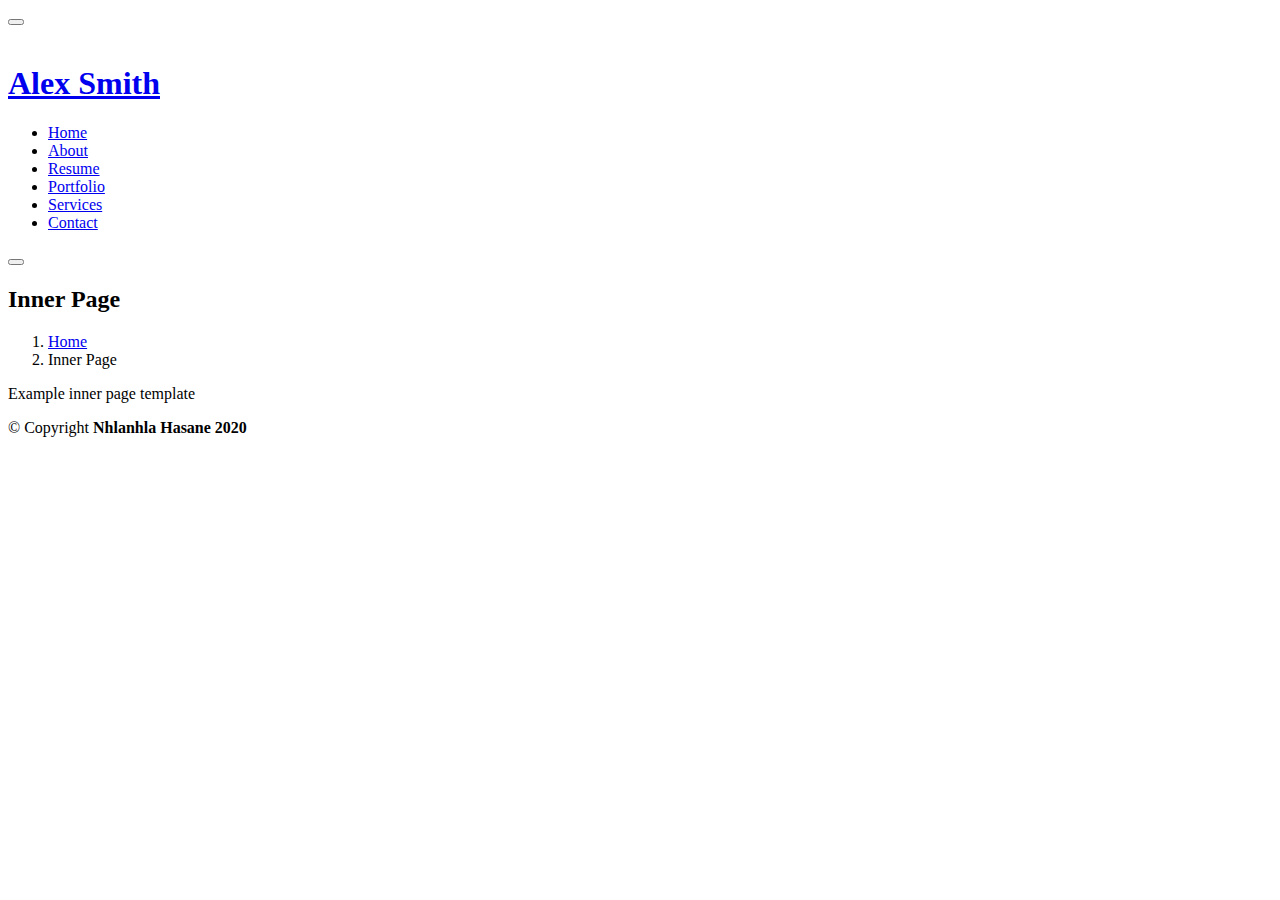
==== inner-page.html @ b312c9e6 "second commit" ====
<!DOCTYPE html>
<html lang="en">

<head>
  <meta charset="utf-8">
  <meta content="width=device-width, initial-scale=1.0" name="viewport">

  <title>Inner Page - nhlahla hasane Portfolio</title>
  <meta content="" name="description">
  <meta content="" name="keywords">

  <!-- Favicons -->
  <link href="assets/img/favicon.png" rel="icon">
  <link href="assets/img/apple-touch-icon.png" rel="apple-touch-icon">

  <!-- Google Fonts -->
  <link href="https://fonts.googleapis.com/css?family=Open+Sans:300,300i,400,400i,600,600i,700,700i|Raleway:300,300i,400,400i,500,500i,600,600i,700,700i|Poppins:300,300i,400,400i,500,500i,600,600i,700,700i" rel="stylesheet">

  <!-- Vendor CSS Files -->
  <link href="assets/vendor/bootstrap/css/bootstrap.min.css" rel="stylesheet">
  <link href="assets/vendor/icofont/icofont.min.css" rel="stylesheet">
  <link href="assets/vendor/boxicons/css/boxicons.min.css" rel="stylesheet">
  <link href="assets/vendor/venobox/venobox.css" rel="stylesheet">
  <link href="assets/vendor/owl.carousel/assets/owl.carousel.min.css" rel="stylesheet">
  <link href="assets/vendor/aos/aos.css" rel="stylesheet">

  <!-- Template Main CSS File -->
  <link href="assets/css/style.css" rel="stylesheet">


</head>

<body>

  <!-- ======= Mobile nav toggle button ======= -->
  <button type="button" class="mobile-nav-toggle d-xl-none"><i class="icofont-navigation-menu"></i></button>

  <!-- ======= Header ======= -->
  <header id="header">
    <div class="d-flex flex-column">

      <div class="profile">
        <img src="assets/img/profile-img.jpg" alt="" class="img-fluid rounded-circle">
        <h1 class="text-light"><a href="index.html">Alex Smith</a></h1>
        <div class="social-links mt-3 text-center">
          <a href="#" class="twitter"><i class="bx bxl-twitter"></i></a>
          <a href="#" class="facebook"><i class="bx bxl-facebook"></i></a>
          <a href="#" class="instagram"><i class="bx bxl-instagram"></i></a>
          <a href="#" class="google-plus"><i class="bx bxl-skype"></i></a>
          <a href="#" class="linkedin"><i class="bx bxl-linkedin"></i></a>
        </div>
      </div>

      <nav class="nav-menu">
        <ul>
          <li><a href="index.html"><i class="bx bx-home"></i> <span>Home</span></a></li>
          <li><a href="#about"><i class="bx bx-user"></i> <span>About</span></a></li>
          <li><a href="#resume"><i class="bx bx-file-blank"></i> <span>Resume</span></a></li>
          <li><a href="#portfolio"><i class="bx bx-book-content"></i> Portfolio</a></li>
          <li><a href="#services"><i class="bx bx-server"></i> Services</a></li>
          <li><a href="#contact"><i class="bx bx-envelope"></i> Contact</a></li>

        </ul>
      </nav><!-- .nav-menu -->
      <button type="button" class="mobile-nav-toggle d-xl-none"><i class="icofont-navigation-menu"></i></button>

    </div>
  </header><!-- End Header -->

  <main id="main">

    <!-- ======= Breadcrumbs ======= -->
    <section class="breadcrumbs">
      <div class="container">

        <div class="d-flex justify-content-between align-items-center">
          <h2>Inner Page</h2>
          <ol>
            <li><a href="index.html">Home</a></li>
            <li>Inner Page</li>
          </ol>
        </div>

      </div>
    </section><!-- End Breadcrumbs -->

    <section class="inner-page">
      <div class="container">
        <p>
          Example inner page template
        </p>
      </div>
    </section>

  </main><!-- End #main -->

  <!-- ======= Footer ======= -->
  <footer id="footer">
    <div class="container">
      <div class="copyright">
        &copy; Copyright <strong><span>Nhlanhla Hasane 2020</span></strong>
      </div>
    
    </div>
  </footer><!-- End  Footer -->

  <a href="#" class="back-to-top"><i class="icofont-simple-up"></i></a>

  <!-- Vendor JS Files -->
  <script src="assets/vendor/jquery/jquery.min.js"></script>
  <script src="assets/vendor/bootstrap/js/bootstrap.bundle.min.js"></script>
  <script src="assets/vendor/jquery.easing/jquery.easing.min.js"></script>
  <script src="assets/vendor/php-email-form/validate.js"></script>
  <script src="assets/vendor/waypoints/jquery.waypoints.min.js"></script>
  <script src="assets/vendor/counterup/counterup.min.js"></script>
  <script src="assets/vendor/isotope-layout/isotope.pkgd.min.js"></script>
  <script src="assets/vendor/venobox/venobox.min.js"></script>
  <script src="assets/vendor/owl.carousel/owl.carousel.min.js"></script>
  <script src="assets/vendor/typed.js/typed.min.js"></script>
  <script src="assets/vendor/aos/aos.js"></script>

  <!-- Template Main JS File -->
  <script src="assets/js/main.js"></script>

</body>

</html>
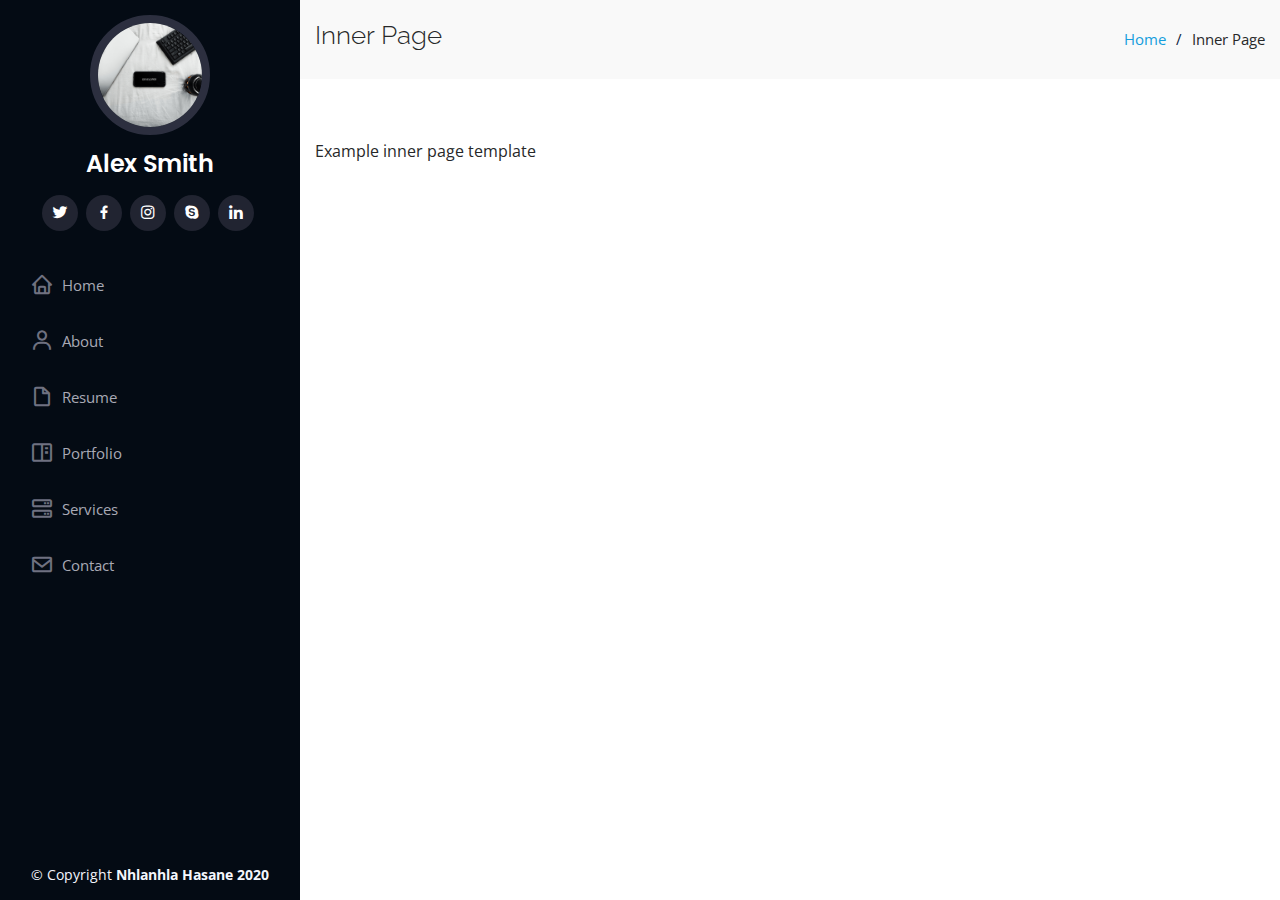
==== commit dcd9cd31: "solved design errors" ====
--- a/inner-page.html
+++ b/inner-page.html
@@ -10,22 +10,22 @@
   <meta content="" name="keywords">
 
   <!-- Favicons -->
-  <link href="assets/img/favicon.png" rel="icon">
-  <link href="assets/img/apple-touch-icon.png" rel="apple-touch-icon">
+  <link href="img/favicon.png" rel="icon">
+  <link href="img/apple-touch-icon.png" rel="apple-touch-icon">
 
   <!-- Google Fonts -->
   <link href="https://fonts.googleapis.com/css?family=Open+Sans:300,300i,400,400i,600,600i,700,700i|Raleway:300,300i,400,400i,500,500i,600,600i,700,700i|Poppins:300,300i,400,400i,500,500i,600,600i,700,700i" rel="stylesheet">
 
   <!-- Vendor CSS Files -->
-  <link href="assets/vendor/bootstrap/css/bootstrap.min.css" rel="stylesheet">
-  <link href="assets/vendor/icofont/icofont.min.css" rel="stylesheet">
-  <link href="assets/vendor/boxicons/css/boxicons.min.css" rel="stylesheet">
-  <link href="assets/vendor/venobox/venobox.css" rel="stylesheet">
-  <link href="assets/vendor/owl.carousel/assets/owl.carousel.min.css" rel="stylesheet">
-  <link href="assets/vendor/aos/aos.css" rel="stylesheet">
+  <link href="vendor/bootstrap/css/bootstrap.min.css" rel="stylesheet">
+  <link href="vendor/icofont/icofont.min.css" rel="stylesheet">
+  <link href="vendor/boxicons/css/boxicons.min.css" rel="stylesheet">
+  <link href="vendor/venobox/venobox.css" rel="stylesheet">
+  <link href="vendor/owl.carousel/assets/owl.carousel.min.css" rel="stylesheet">
+  <link href="vendor/aos/aos.css" rel="stylesheet">
 
   <!-- Template Main CSS File -->
-  <link href="assets/css/style.css" rel="stylesheet">
+  <link href="css/style.css" rel="stylesheet">
 
 
 </head>
@@ -40,7 +40,7 @@
     <div class="d-flex flex-column">
 
       <div class="profile">
-        <img src="assets/img/profile-img.jpg" alt="" class="img-fluid rounded-circle">
+        <img src="img/profile-img.jpg" alt="" class="img-fluid rounded-circle">
         <h1 class="text-light"><a href="index.html">Alex Smith</a></h1>
         <div class="social-links mt-3 text-center">
           <a href="#" class="twitter"><i class="bx bxl-twitter"></i></a>
@@ -107,20 +107,20 @@
   <a href="#" class="back-to-top"><i class="icofont-simple-up"></i></a>
 
   <!-- Vendor JS Files -->
-  <script src="assets/vendor/jquery/jquery.min.js"></script>
-  <script src="assets/vendor/bootstrap/js/bootstrap.bundle.min.js"></script>
-  <script src="assets/vendor/jquery.easing/jquery.easing.min.js"></script>
-  <script src="assets/vendor/php-email-form/validate.js"></script>
-  <script src="assets/vendor/waypoints/jquery.waypoints.min.js"></script>
-  <script src="assets/vendor/counterup/counterup.min.js"></script>
-  <script src="assets/vendor/isotope-layout/isotope.pkgd.min.js"></script>
-  <script src="assets/vendor/venobox/venobox.min.js"></script>
-  <script src="assets/vendor/owl.carousel/owl.carousel.min.js"></script>
-  <script src="assets/vendor/typed.js/typed.min.js"></script>
-  <script src="assets/vendor/aos/aos.js"></script>
+  <script src="vendor/jquery/jquery.min.js"></script>
+  <script src="vendor/bootstrap/js/bootstrap.bundle.min.js"></script>
+  <script src="vendor/jquery.easing/jquery.easing.min.js"></script>
+  <script src="vendor/php-email-form/validate.js"></script>
+  <script src="vendor/waypoints/jquery.waypoints.min.js"></script>
+  <script src="vendor/counterup/counterup.min.js"></script>
+  <script src="vendor/isotope-layout/isotope.pkgd.min.js"></script>
+  <script src="vendor/venobox/venobox.min.js"></script>
+  <script src="vendor/owl.carousel/owl.carousel.min.js"></script>
+  <script src="vendor/typed.js/typed.min.js"></script>
+  <script src="vendor/aos/aos.js"></script>
 
   <!-- Template Main JS File -->
-  <script src="assets/js/main.js"></script>
+  <script src="js/main.js"></script>
 
 </body>
 
